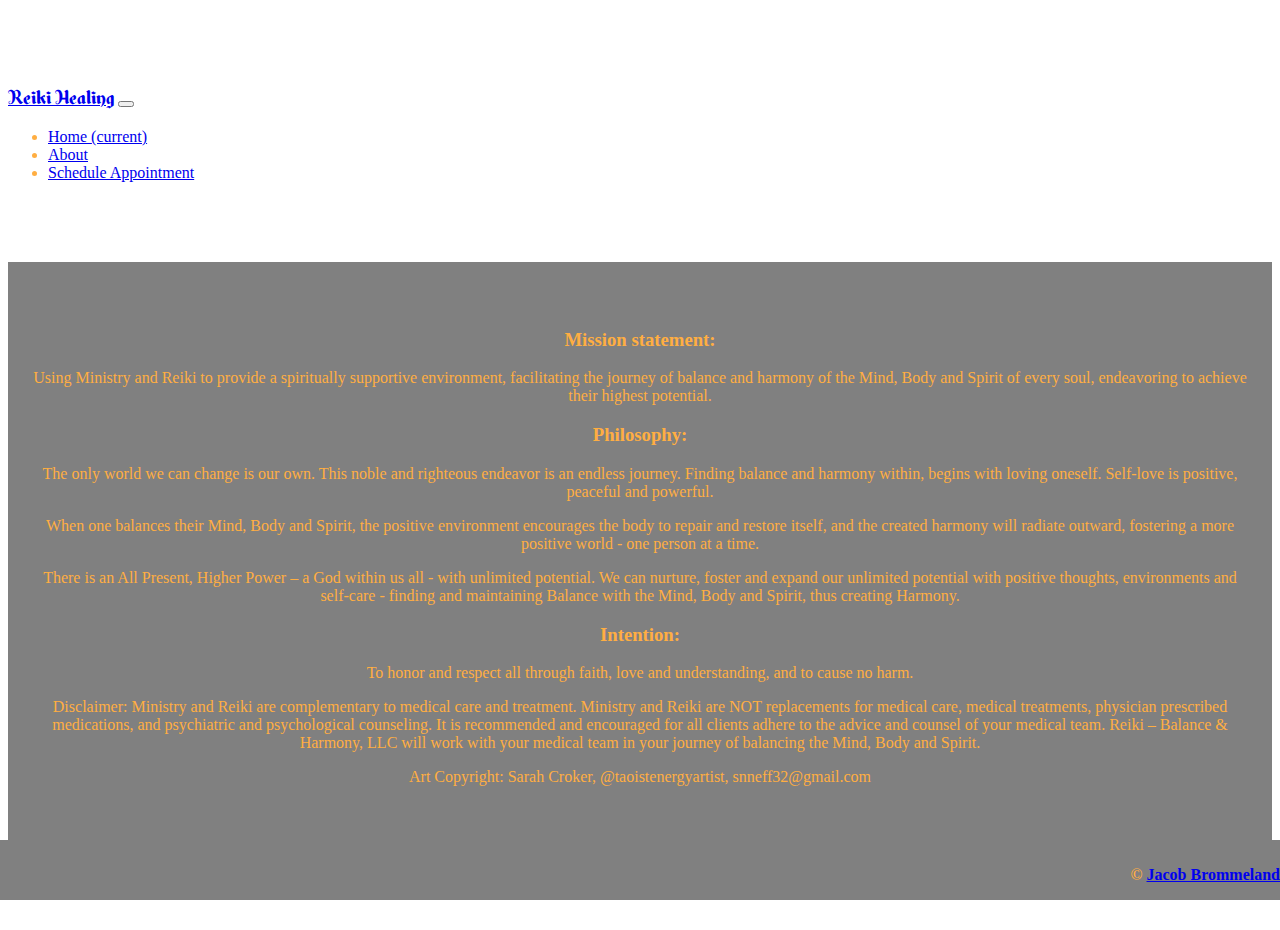
==== about.html @ f9a0a827 "Add files via upload" ====
<!DOCTYPE html>
<html lang="en">
<head>
    <meta charset="utf-8">
    <meta name="viewport" content="width=device-width, initial-scale=1, shrink-to-fit=no">
    <meta name="description" content="">
    <meta name="author" content="">
    <link rel="icon" href="../../../../favicon.ico">

    <link rel="shortcut icon" href="/images/favicon.ico" />
    <title>REIKI &#45; Balance &amp; Harmony&#44; LLC</title>

    <!-- Bootstrap core CSS -->
    <link rel="stylesheet" href="https://stackpath.bootstrapcdn.com/bootstrap/4.1.3/css/bootstrap.min.css" integrity="sha384-MCw98/SFnGE8fJT3GXwEOngsV7Zt27NXFoaoApmYm81iuXoPkFOJwJ8ERdknLPMO" crossorigin="anonymous">

    <!-- Custom styles for this template -->
    <link href="css/custom.css" rel="stylesheet" >

</head>

    
<body>
    
<nav class="navbar navbar-expand-md navbar-dark bg-dark fixed-top">
      <a class="navbar-brand" href="index.html">Reiki Healing</a>
      <button class="navbar-toggler" type="button" data-toggle="collapse" data-target="#navbarsExampleDefault" aria-controls="navbarsExampleDefault" aria-expanded="false" aria-label="Toggle navigation">
        <span class="navbar-toggler-icon"></span>
      </button>

      <div class="collapse navbar-collapse" id="navbarsExampleDefault">
        <ul class="navbar-nav mr-auto">
          <li class="nav-item active">
            <a class="nav-link" href="index.html">Home <span class="sr-only">(current)</span></a>
          </li>
          <li class="nav-item">
            <a class="nav-link" href="about.html">About</a>
          </li>

            <li class="nav-item">
            <a class="nav-link" href="schedule.html">Schedule Appointment</a>
          </li>
            </ul>
<!--
          <li class="nav-item dropdown">
            <a class="nav-link dropdown-toggle" href="https://example.com" id="dropdown01" data-toggle="dropdown" aria-haspopup="true" aria-expanded="false">Dropdown</a>
            <div class="dropdown-menu" aria-labelledby="dropdown01">
              <a class="dropdown-item" href="#">Action</a>
              <a class="dropdown-item" href="#">Another action</a>
              <a class="dropdown-item" href="#">Something else here</a>
            </div>

          </li>
        </ul>
        <form class="form-inline my-2 my-lg-0">
          <input class="form-control mr-sm-2" type="text" placeholder="Search" aria-label="Search">
          <button class="btn btn-outline-success my-2 my-sm-0" type="submit">Search</button>
        </form>
-->
      </div>
    </nav>

    <main role="main" class="container">

      <div class="starter-template bg-dark">
          <h3>Mission statement:</h3>
          <p>Using Ministry and Reiki to provide a spiritually supportive environment, facilitating the journey of balance and harmony of the Mind, Body and Spirit of every soul, endeavoring to achieve their highest potential.</p>
          
          <h3>Philosophy:</h3>
          <p>The only world we can change is our own. This noble and righteous endeavor is an endless journey. Finding balance and harmony within, begins with loving oneself. Self-love is positive, peaceful and powerful.</p>
          
          <p>When one balances their Mind, Body and Spirit, the positive environment encourages the body to repair and restore itself, and the created harmony will radiate outward, fostering a more positive world - one person at a time.</p>
          
          <p>There is an All Present, Higher Power – a God within us all - with unlimited potential. We can nurture, foster and expand our unlimited potential with positive thoughts, environments and self-care - finding and maintaining Balance with the Mind, Body and Spirit, thus creating Harmony.</p>
          
          <h3>Intention:</h3>
          <p>To honor and respect all through faith, love and understanding, and to cause no harm. </p>
          
          <p>Disclaimer: Ministry and Reiki are complementary to medical care and treatment.  Ministry and Reiki are NOT replacements for medical care, medical treatments, physician prescribed medications, and psychiatric and psychological counseling.  It is recommended and encouraged for all clients adhere to the advice and counsel of your medical team. Reiki – Balance &amp; Harmony, LLC will work with your medical team in your journey of balancing the Mind, Body and Spirit.</p>
          
          <p>Art Copyright: Sarah Croker, @taoistenergyartist, snneff32@gmail.com</p>
      </div>
        
    
    </main><!-- /.container -->
    <footer class="footer footer-expand-md footer-dark bg-dark fixed-bottom">
        <p>&copy; <a href="http://brommeland.ninja/">Jacob Brommeland</a></p>
    </footer>

    <!-- Bootstrap core JavaScript
    ================================================== -->
    <!-- Placed at the end of the document so the pages load faster -->
    <script src="https://code.jquery.com/jquery-3.3.1.slim.min.js" integrity="sha384-q8i/X+965DzO0rT7abK41JStQIAqVgRVzpbzo5smXKp4YfRvH+8abtTE1Pi6jizo" crossorigin="anonymous"></script>
    <script src="https://cdnjs.cloudflare.com/ajax/libs/popper.js/1.14.3/umd/popper.min.js" integrity="sha384-ZMP7rVo3mIykV+2+9J3UJ46jBk0WLaUAdn689aCwoqbBJiSnjAK/l8WvCWPIPm49" crossorigin="anonymous"></script>
    <script src="https://stackpath.bootstrapcdn.com/bootstrap/4.1.3/js/bootstrap.min.js" integrity="sha384-ChfqqxuZUCnJSK3+MXmPNIyE6ZbWh2IMqE241rYiqJxyMiZ6OW/JmZQ5stwEULTy" crossorigin="anonymous"></script>

</body>
</html>
---- css/custom.css ----
@font-face {
    font-family: "Alpengeist";
    src: url(../fonts/Alpengeist_JF_TheFontsMaster.com.otf);
}
body {
    background-image: url(../images/bg.jpg);
    background-position: center;
    background-size: auto;
    padding-top: 5rem;
    color: #ffae42;
}
.starter-template {
    padding: 3rem 1.5rem;
    margin-top: 5em;
    text-align: center;
    background-color: grey;
    margin-bottom: 5em;
}
header{
    text-align: center;
    font-family: 'Alpengeist';
    background-color: rgba(128, 128, 128, .8);
    width:100%;
    padding: 1em 1em 1em 1em;
    margin-right:auto;
    margin-left:auto;
    

}
header h1{
    font-size: 62pt;
    color: white;
    font-weight: bold;
}
header h6{
    font-size 32pt;
    padding-bottom: 5px;
}
.navbar-brand{
    font-family: 'Alpengeist';
}
footer{
    font-size: 12pt;
    font-weight: bold;
    position: fixed;
    left: 0;
    bottom: 0;
    width: 100%;
    background-color: grey;
    text-align: right;
    position: bottom;
    padding-top: 10px;
    padding-right: 10px;
}
.navbar-text{
    color: #ffae42;
}
.logo{
    font-family: 'Alpengeist';
}
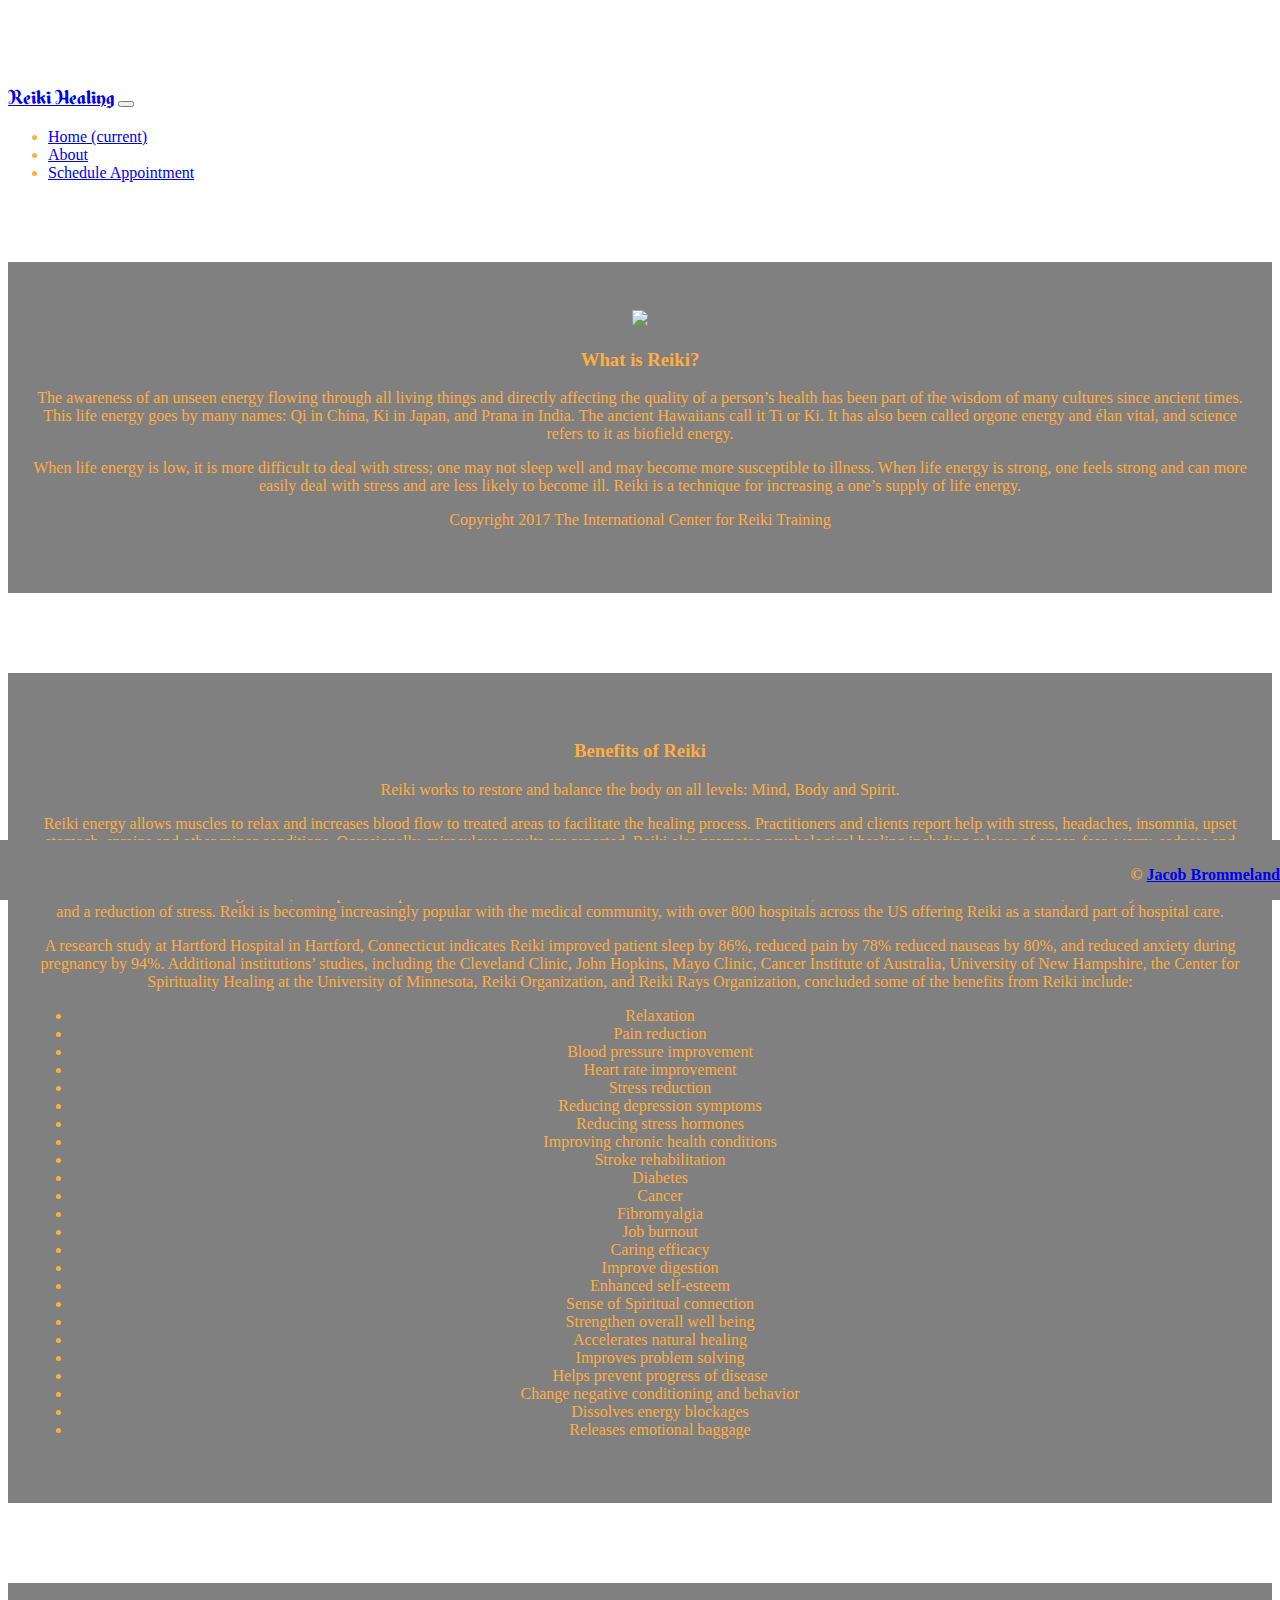
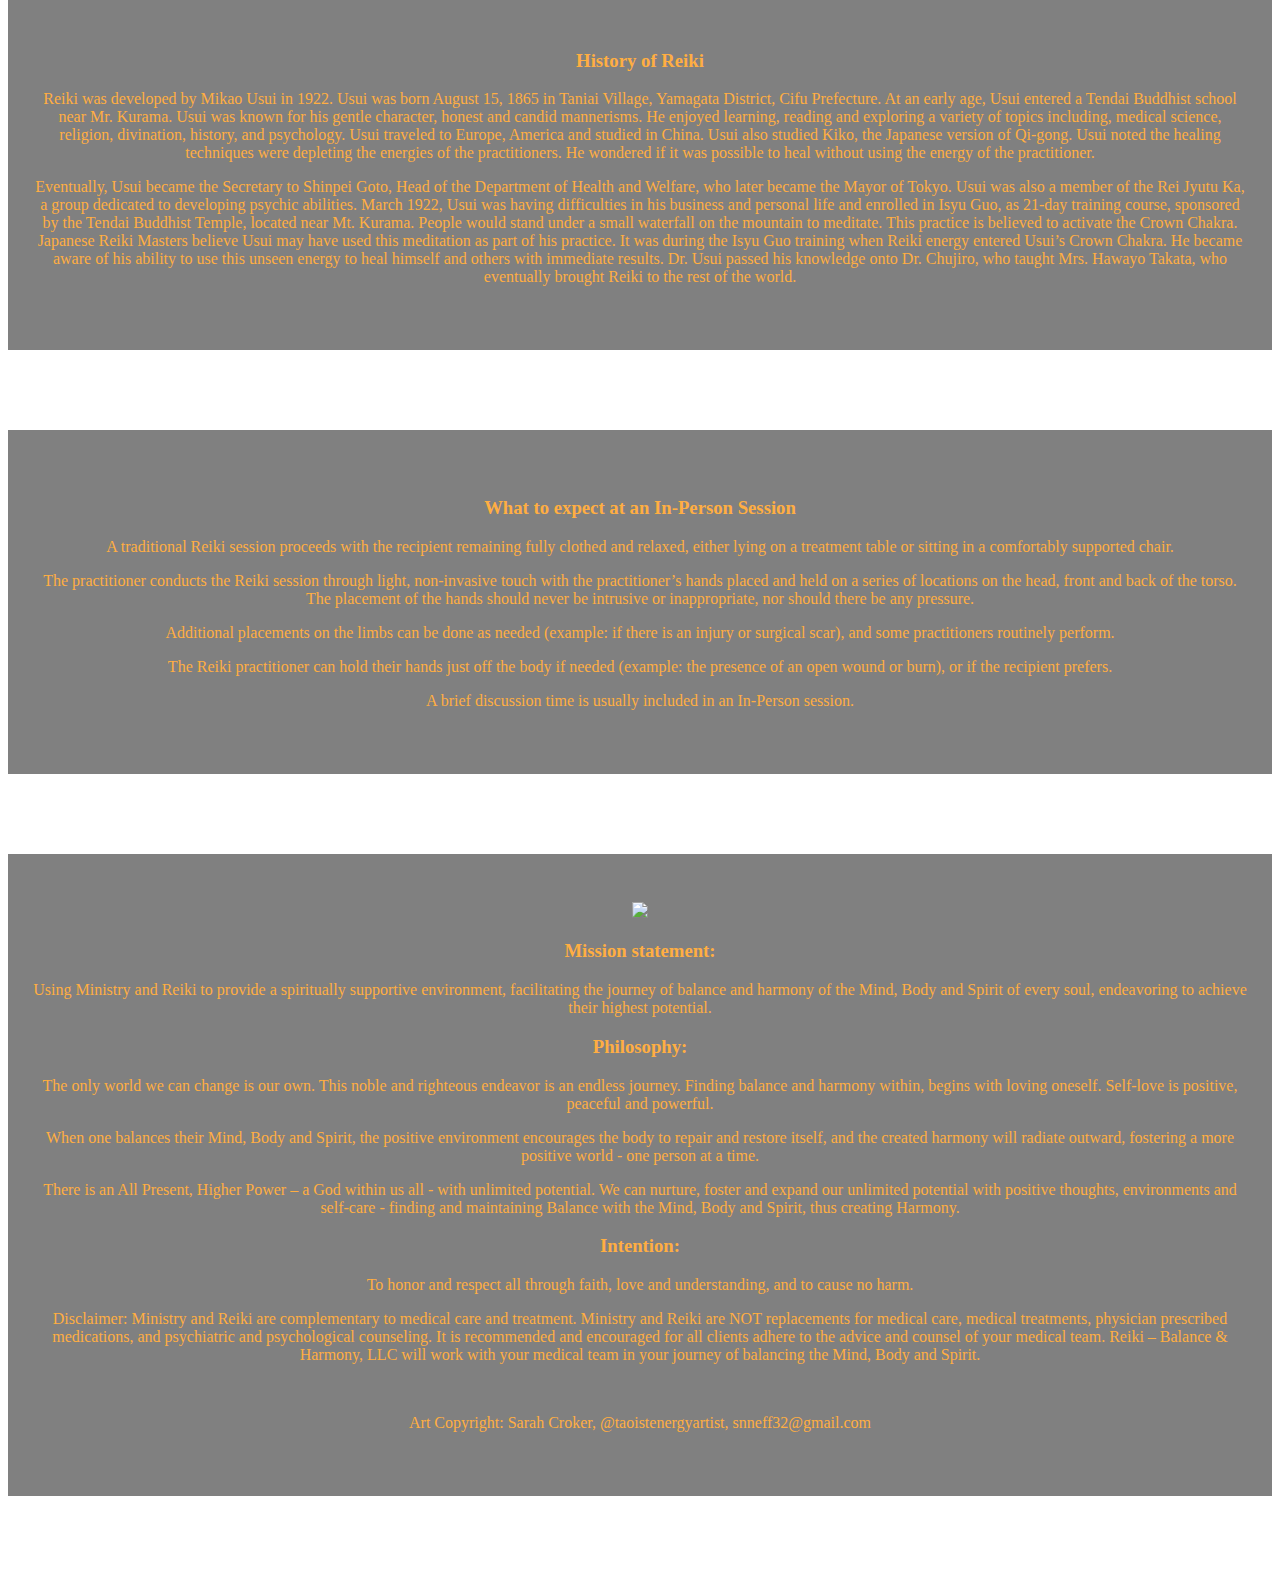
==== commit 97fa5c20: "Add files via upload" ====
--- a/about.html
+++ b/about.html
@@ -58,10 +58,90 @@
 -->
       </div>
     </nav>
+    
+        
 
     <main role="main" class="container">
 
+        <!--
+        <div class="starter-template bg-dark">
+            <img class="resize" src="images/2018-10-15.jpg" />
+        </div>
+-->
+        
+        <div class="starter-template bg-dark">
+            <img class="round" width=30% src="images/Reiki-logo-300x292.jpg">
+            <div class="info">
+            <h3><b>What is Reiki?</b></h3>
+          <p>The awareness of an unseen energy flowing through all living things and directly affecting the quality of a person’s health has been part of the wisdom of many cultures since ancient times. This life energy goes by many names: Qi in China, Ki in Japan, and Prana in India. The ancient Hawaiians call it Ti or Ki. It has also been called orgone energy and élan vital, and science refers to it as biofield energy.</p>
+          <p>When life energy is low, it is more difficult to deal with stress; one may not sleep well and may become more susceptible to illness. When life energy is strong, one feels strong and can more easily deal with stress and are less likely to become ill. Reiki is a technique for increasing a one’s supply of life energy.</p>
+          <p>Copyright 2017 The International Center for Reiki Training</p>
+           </div>
+        </div>
+            
+                <div class="starter-template bg-dark">
+            <div class="info">
+            <h3><b>Benefits of Reiki</b></h3>
+          <p>Reiki works to restore and balance the body on all levels: Mind, Body and Spirit.</p>
+          <p>Reiki energy allows muscles to relax and increases blood flow to treated areas to facilitate the healing process. Practitioners and clients report help with stress, headaches, insomnia, upset stomach, sprains and other minor conditions. Occasionally, miraculous results are reported. Reiki also promotes psychological healing including release of anger, fear, worry, sadness and other unhealthy feelings and supports self-worth, confidence and tranquility.  (The International Center for Reiki Training)</p>
+          <p>Scientific studies are continuing to find, Reiki produces positive benefits. The National Institute of Health has concluded, Reiki causes no harm and benefits are, at the very least, relaxation and a reduction of stress. Reiki is becoming increasingly popular with the medical community, with over 800 hospitals across the US offering Reiki as a standard part of hospital care.</p>
+          <p>A research study at Hartford Hospital in Hartford, Connecticut indicates Reiki improved patient sleep by 86%, reduced pain by 78% reduced nauseas by 80%, and reduced anxiety during pregnancy by 94%. Additional institutions’ studies, including the Cleveland Clinic, John Hopkins, Mayo Clinic, Cancer Institute of Australia, University of New Hampshire, the Center for Spirituality Healing at the University of Minnesota, Reiki Organization, and Reiki Rays Organization, concluded some of the benefits from Reiki include:</p>
+ <ul>
+	<li>Relaxation</li>
+	<li>Pain reduction</li>	
+	<li>Blood pressure improvement</li>	
+	<li>Heart rate improvement</li>
+	<li>Stress reduction</li>
+	<li>Reducing depression symptoms</li>
+	<li>Reducing stress hormones</li>
+	<li>Improving chronic health conditions</li>
+	<li>Stroke rehabilitation</li>
+	<li>Diabetes</li>
+	<li>Cancer</li>
+	<li>Fibromyalgia</li>
+	<li>Job burnout</li>
+	<li>Caring efficacy</li>
+	<li>Improve digestion</li>
+	<li>Enhanced self-esteem</li>
+	<li>Sense of Spiritual connection</li>
+	<li>Strengthen overall well being</li>
+	<li>Accelerates natural healing</li>
+	<li>Improves problem solving</li>
+	<li>Helps prevent progress of disease</li>
+	<li>Change negative conditioning and behavior</li>
+	<li>Dissolves energy blockages</li>
+	<li>Releases emotional baggage</li>
+</ul>
+
+          </div>
+        </div>
+            
+                <div class="starter-template bg-dark">
+            <div class="info">
+            <h3><b>History of Reiki</b></h3>
+          <p>Reiki was developed by Mikao Usui in 1922. Usui was born August 15, 1865 in Taniai Village, Yamagata District, Cifu Prefecture. At an early age, Usui entered a Tendai Buddhist school near Mr. Kurama. Usui was known for his gentle character, honest and candid mannerisms. He enjoyed learning, reading and exploring a variety of topics including, medical science, religion, divination, history, and psychology. Usui traveled to Europe, America and studied in China. Usui also studied Kiko, the Japanese version of Qi-gong. Usui noted the healing techniques were depleting the energies of the practitioners. He wondered if it was possible to heal without using the energy of the practitioner.</p>
+                
+          <p>Eventually, Usui became the Secretary to Shinpei Goto, Head of the Department of Health and Welfare, who later became the Mayor of Tokyo. Usui was also a member of the Rei Jyutu Ka, a group dedicated to developing psychic abilities. March 1922, Usui was having difficulties in his business and personal life and enrolled in Isyu Guo, as 21-day training course, sponsored by the Tendai Buddhist Temple, located near Mt. Kurama. People would stand under a small waterfall on the mountain to meditate. This practice is believed to activate the Crown Chakra. Japanese Reiki Masters believe Usui may have used this meditation as part of his practice. It was during the Isyu Guo training when Reiki energy entered Usui’s Crown Chakra. He became aware of his ability to use this unseen energy to heal himself and others with immediate results. Dr. Usui passed his knowledge onto Dr. Chujiro, who taught Mrs. Hawayo Takata, who eventually brought Reiki to the rest of the world.</p>
+            </div>
+        </div>
+        
+        <div class="starter-template bg-dark">
+            <div class="info">     
+            <h3><b>What to expect at an In-Person Session</b></h3>
+          <p>A traditional Reiki session proceeds with the recipient remaining fully clothed and relaxed, either lying on a treatment table or sitting in a comfortably supported chair.</p>
+          <p>The practitioner conducts the Reiki session through light, non-invasive touch with the practitioner’s hands placed and held on a series of locations on the head, front and back of the torso. The placement of the hands should never be intrusive or inappropriate, nor should there be any pressure.</p>
+            
+          <p>Additional placements on the limbs can be done as needed (example: if there is an injury or surgical scar), and some practitioners routinely perform.</p>
+            
+          <p>The Reiki practitioner can hold their hands just off the body if needed (example: the presence of an open wound or burn), or if the recipient prefers. </p>
+            
+          <p>A brief discussion time is usually included in an In-Person session.</p>
+            </div>
+        </div>
       <div class="starter-template bg-dark">
+          
+          <img class="round" width=70% src="images/2018-10-16.jpg">
+          
           <h3>Mission statement:</h3>
           <p>Using Ministry and Reiki to provide a spiritually supportive environment, facilitating the journey of balance and harmony of the Mind, Body and Spirit of every soul, endeavoring to achieve their highest potential.</p>
           
@@ -77,7 +157,7 @@
           
           <p>Disclaimer: Ministry and Reiki are complementary to medical care and treatment.  Ministry and Reiki are NOT replacements for medical care, medical treatments, physician prescribed medications, and psychiatric and psychological counseling.  It is recommended and encouraged for all clients adhere to the advice and counsel of your medical team. Reiki – Balance &amp; Harmony, LLC will work with your medical team in your journey of balancing the Mind, Body and Spirit.</p>
           
-          <p>Art Copyright: Sarah Croker, @taoistenergyartist, snneff32@gmail.com</p>
+          <br><p>Art Copyright: Sarah Croker, @taoistenergyartist, snneff32@gmail.com</p>
       </div>
         
     
